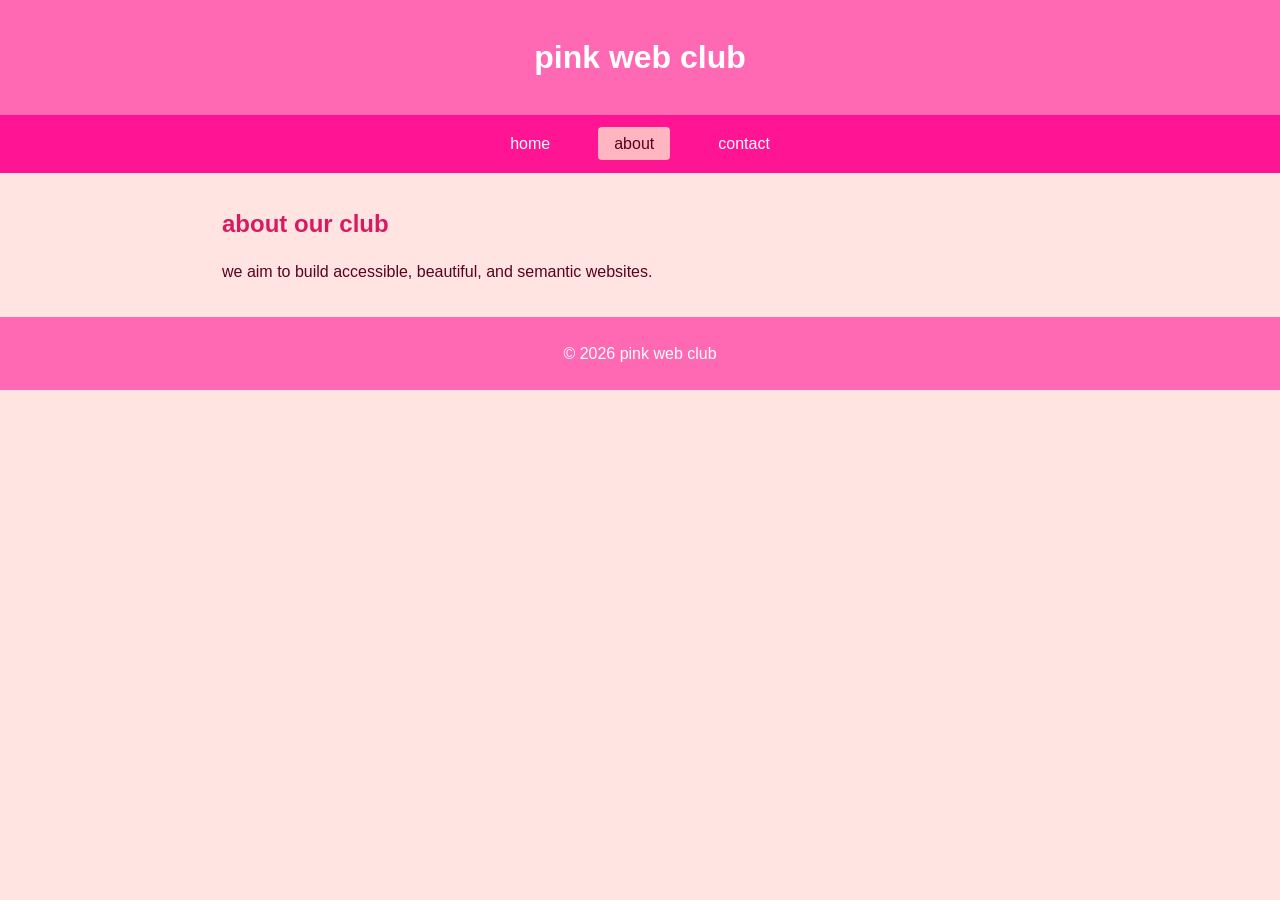
==== hw/session-06/about.html @ 53c80ed2 "added new files" ====
<!doctype html>
<html lang="en">
<head>
  <meta charset="utf-8">
  <title>about - pink web club</title>
  <link rel="stylesheet" href="css/style.css">
</head>
<body>
  <header>
    <h1>pink web club</h1>
  </header>
  
  <nav>
    <ul>
      <li><a href="index.html">home</a></li>
      <li><a href="about.html" class="active">about</a></li>
      <li><a href="contact.html">contact</a></li>
    </ul>
  </nav>

  <main>
    <h2>about our club</h2>
    <p>we aim to build accessible, beautiful, and semantic websites.</p>
  </main>
  
  <footer>
    <p>&copy; 2026 pink web club</p>
  </footer>
</body>
</html>
---- hw/session-06/css/style.css ----
/* general setup */
* {
  margin: 0;
  padding: 0;
  box-sizing: border-box;
}

body {
  background-color: #ffe4e1; /* misty rose */
  color: #5c001e; /* dark burgundy text for contrast */
  font-family: arial, sans-serif;
  line-height: 1.6;
}

/* consistent header across pages[cite: 1] */
header {
  background-color: #ff69b4; /* hot pink */
  color: #ffffff;
  padding: 2rem;
  text-align: center;
}

/* shared navigation styling */
nav {
  background-color: #ff1493; /* deep pink */
}

nav ul {
  display: flex;
  justify-content: center;
  list-style: none;
  padding: 1rem 0;
}

nav li {
  margin: 0 1rem;
}

nav a {
  color: #ffffff;
  text-decoration: none;
  padding: 0.5rem 1rem;
  border-radius: 4px;
}

nav a:hover, nav a.active {
  background-color: #ffb6c1; /* light pink highlight for the active page[cite: 1] */
  color: #5c001e;
}

/* main content layout */
main {
  max-width: 900px;
  margin: 2rem auto;
  padding: 0 2rem;
}

section {
  margin-bottom: 2rem;
  padding: 1.5rem;
  background-color: #fff0f5; /* lavender blush */
  border-radius: 8px;
  box-shadow: 0 2px 5px rgba(255, 105, 180, 0.2);
}

h2 {
  color: #d81b60; /* vivid pink */
  margin-bottom: 1rem;
}

ul {
  padding-left: 2rem;
  margin-bottom: 1rem;
}

img {
  max-width: 100%;
  border: 4px solid #ffb6c1;
  border-radius: 8px;
  margin: 1rem 0;
}

/* consistent footer[cite: 1] */
footer {
  background-color: #ff69b4; 
  color: #ffffff;
  text-align: center;
  padding: 1.5rem;
  margin-top: 2rem;
}
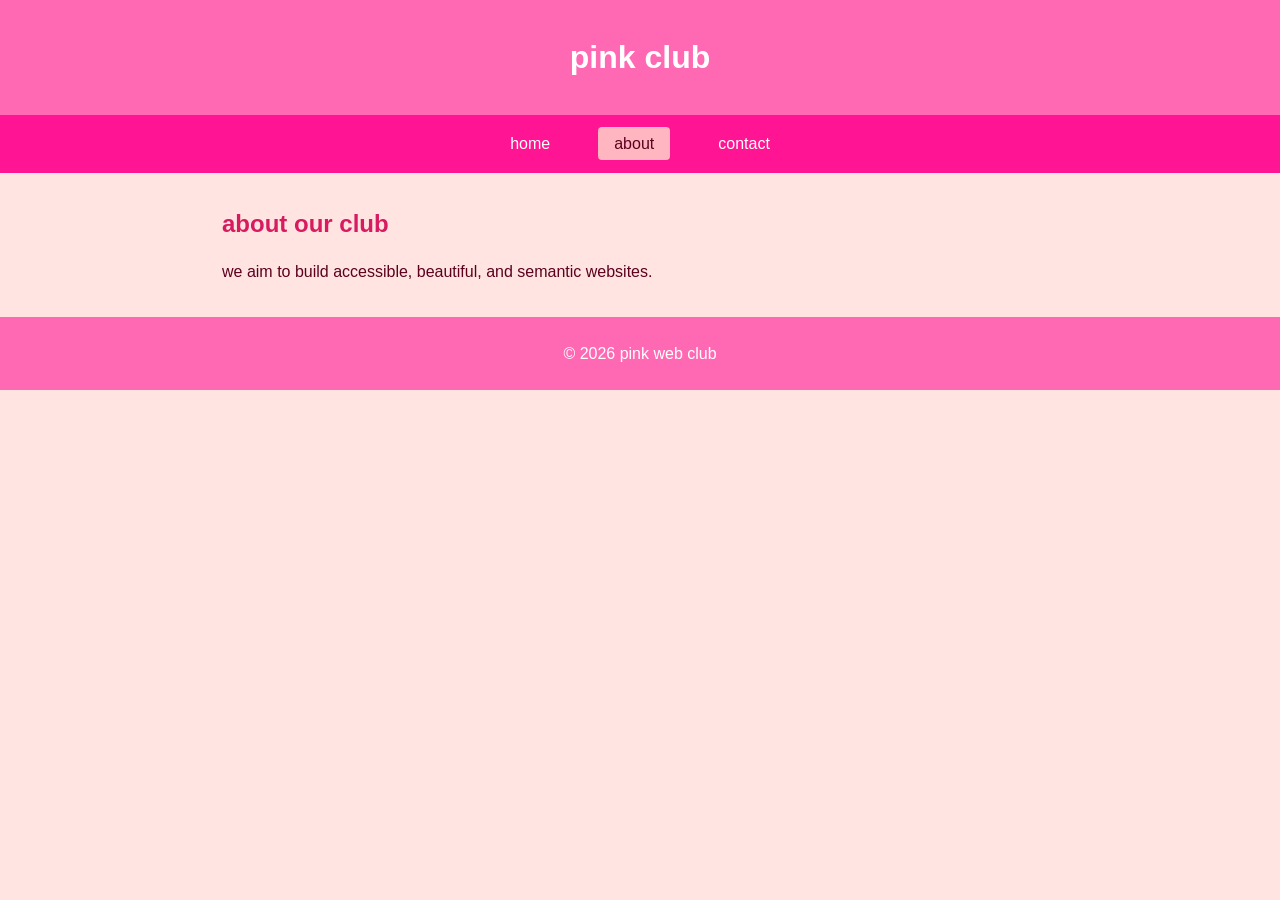
==== commit e913e67b: "added new files" ====
--- a/hw/session-06/about.html
+++ b/hw/session-06/about.html
@@ -2,12 +2,12 @@
 <html lang="en">
 <head>
   <meta charset="utf-8">
-  <title>about - pink web club</title>
+  <title>about - pink club</title>
   <link rel="stylesheet" href="css/style.css">
 </head>
 <body>
   <header>
-    <h1>pink web club</h1>
+    <h1>pink club</h1>
   </header>
   
   <nav>
